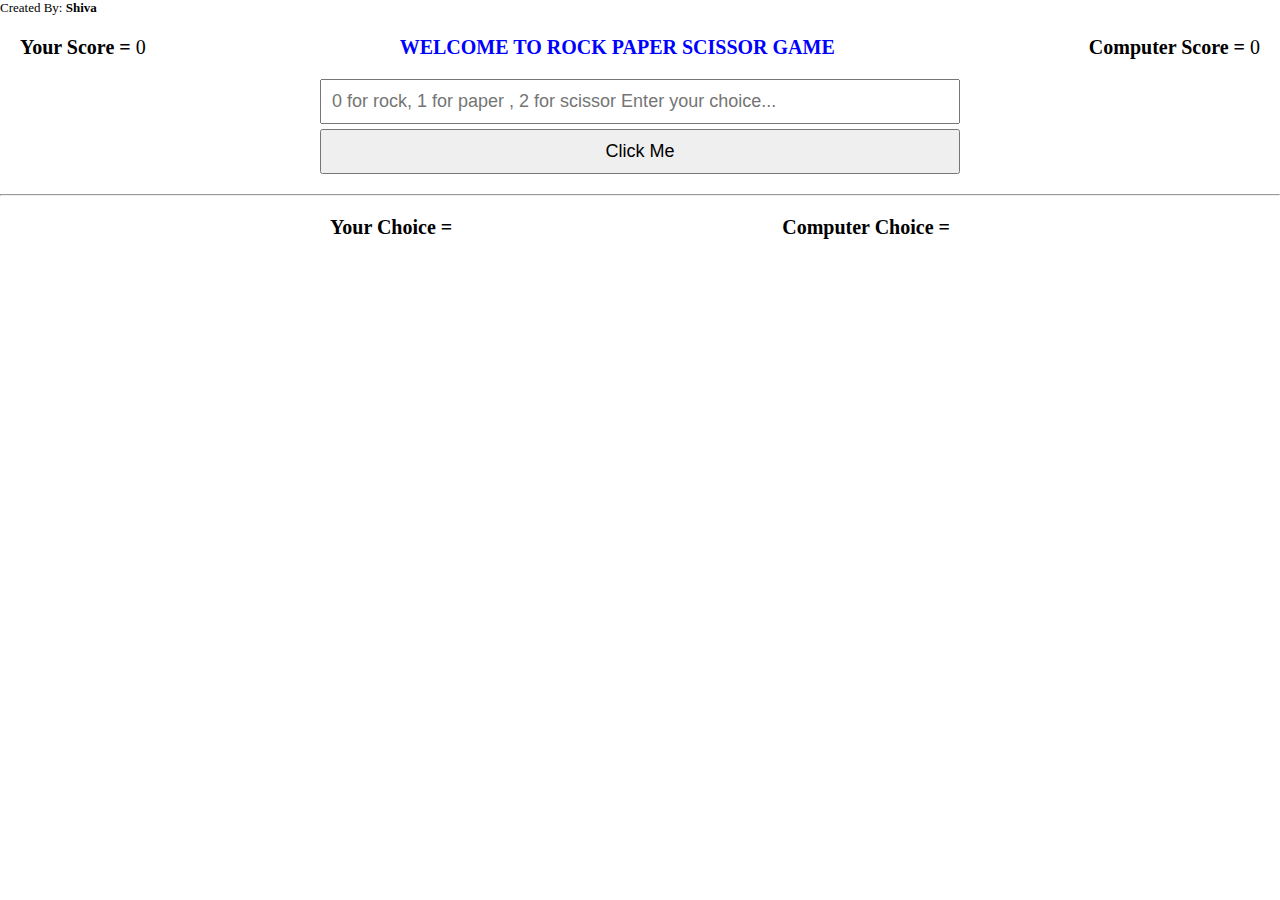
==== index.html @ 775088b1 "Initial commit" ====
<!DOCTYPE html>
<html lang="en">
<head>
    <meta charset="UTF-8">
    <meta name="viewport" content="width=device-width, initial-scale=1.0">
    <link rel="stylesheet" href="style.css">
    <title>Rock Paper scissor</title>
</head>
<body>
    <div class="container">
        <div class="creator">Created By: <strong style="color: yello;">Shiva</strong></div>
        <div class="scores">
            <p><strong>Your Score = </strong><span id="user-score">0</span></p>
            <p><strong style="color: blue;">WELCOME TO ROCK PAPER SCISSOR GAME</strong></p>
            <p><strong>Computer Score = </strong><span id="computer-score">0</span></p>
        </div>

        <div>
            <input required type="text" id="user-input"
                placeholder="0 for rock, 1 for paper , 2 for scissor Enter your choice...">
            <button class="btn" id="btn">Click Me</button>
        </div>

        <hr style="margin-top: 20px;">
        <div id="victory" class="victory" style="text-align: center;"></div>

        <div class="choices">
            <p><strong>Your Choice = </strong><span id="user-choice"></span></p>
            <p><strong>Computer Choice =</strong> <span id="computer-choice"></span></p>
        </div>

        <div class="elements">
            <div id="rock" class="rock element">
                <img class="hide" src="./img/rock.png" alt="">
            </div>
            <div id="paper" class="paper element">
                <img class="hide" src="./img/paper.png" alt="">
            </div>
            <div id="scissor" class="scissor element">
                <img class="hide" src="./img/scissor.png" alt="">
            </div>
        </div>

        <div class="elements">
            <div class="element" id="user-img"></div>
            <div class="element" id="computer-img"></div>
        </div>

    </div>
</body>
<script src="script.js"></script>
</html>
---- style.css ----
* {
    margin: 0;
    padding: 0;
    box-sizing: border-box;
}

.creator {
    position: sticky;
    bottom: 20px;
    font-size: small;
}

input,
.btn {
    width: 50%;
    display: block;
    padding: 10px;
    margin: 2px;
    font-size: 18px;
    margin: auto;
}

.btn {
    margin-top: 5px;
}

.scores,
.choices {
    display: flex;
    justify-content: space-between;
    margin: 20px;
    font-size: 20px;
    gap: 20px;
}

.choices {
    justify-content: space-evenly;
}

#win-window {
    display: flex;
    justify-content: center;
    align-items: center;
    border: 2px solid black;
}

.elements {
    display: flex;
    flex-direction: row;
    justify-content: space-evenly;
    align-items: safe;
    gap: 200px;
    width: 30vw;
    height: 10px;
    margin: auto;
}

.elements div {
    margin: 0;

}

.elements img {
    width: 300px;
    height: 300px;
}

.hide {
    display: none;
    margin: 20px;
    padding: 20px;
}

.show {
    display: block;
}

.victory h1 {
    text-align: center;
    margin: 40px 0;
    width: fit-content;
    margin: auto;
    padding: 10px;
    background-color: black;
    color: white;
}
 
@media screen and (max-width: 927px) {
    body {
      background-color: lightgreen;
    }

    .scores {
        display: flex;
        flex-direction: column;
    }

    .elements {
        margin: auto;
    }

    .elements img {
        width: 100px;
        height: 100px;
    }
  }
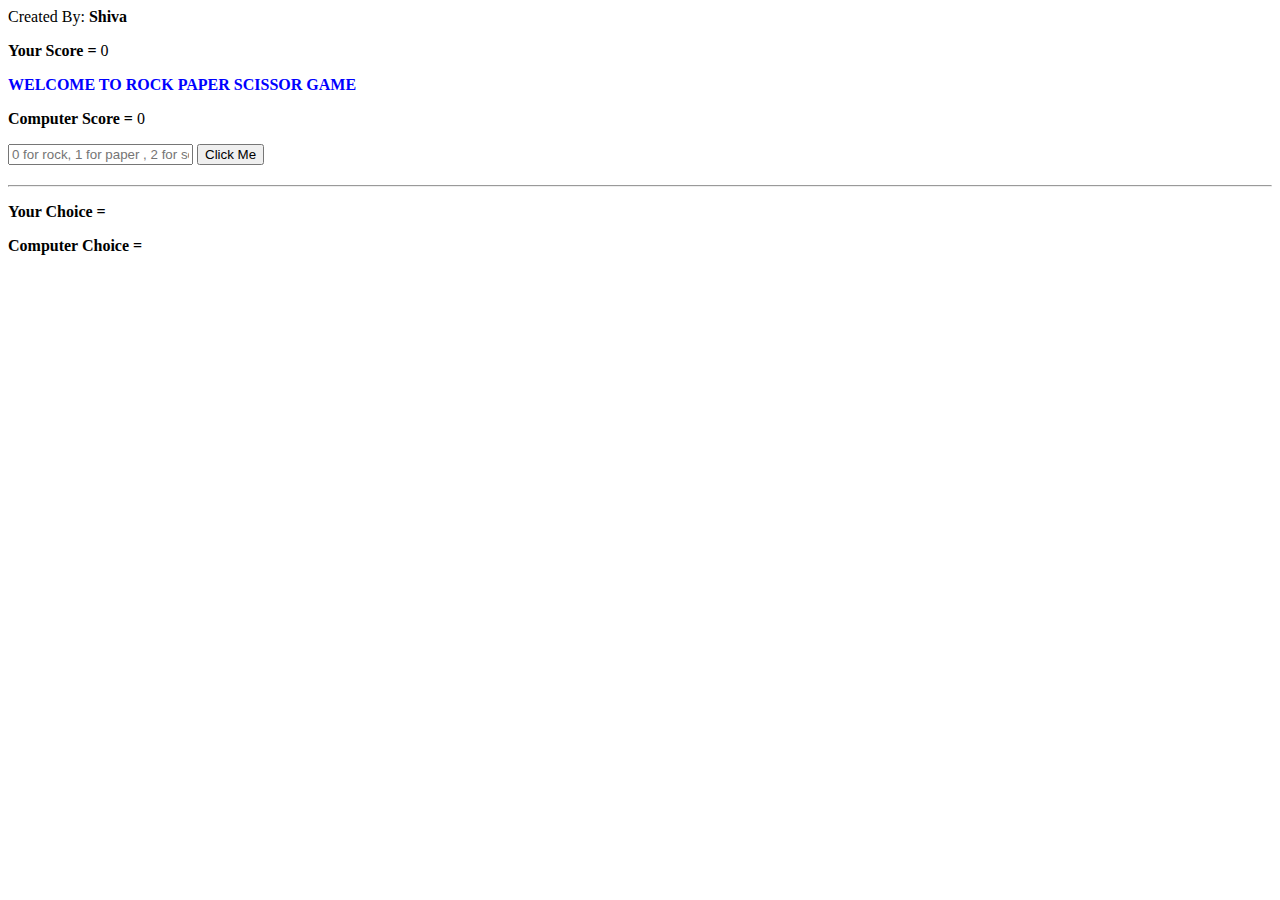
==== commit 2e89cd30: "removed html folder and taken out index.html file in the root directory" ====
--- a/index.html
+++ b/index.html
@@ -3,8 +3,8 @@
 <head>
     <meta charset="UTF-8">
     <meta name="viewport" content="width=device-width, initial-scale=1.0">
-    <link rel="stylesheet" href="style.css">
-    <title>Rock Paper scissor</title>
+    <link rel="stylesheet" href="css/style.css">
+    <title>Shiva Game</title>
 </head>
 <body>
     <div class="container">
@@ -48,5 +48,5 @@
 
     </div>
 </body>
-<script src="script.js"></script>
+<script src="js/script.js"></script>
 </html>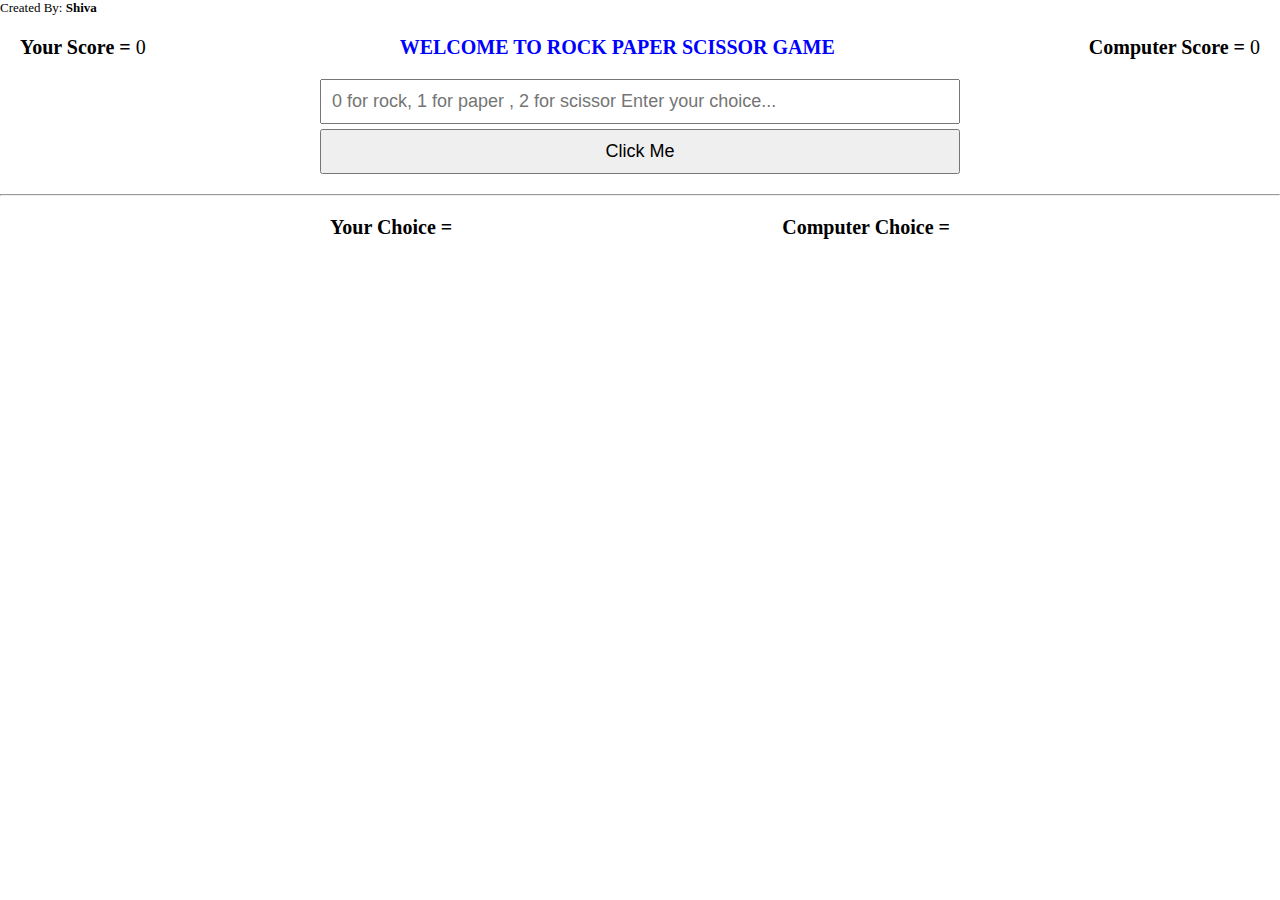
==== commit af79f912: "faveicon is added" ====
--- a/index.html
+++ b/index.html
@@ -4,6 +4,9 @@
     <meta charset="UTF-8">
     <meta name="viewport" content="width=device-width, initial-scale=1.0">
     <link rel="stylesheet" href="css/style.css">
+
+    <!-- adding fav-icon -->
+    <link rel="icon" type="image/x-icon" href="/images/favicon.ico">
     <title>Shiva Game</title>
 </head>
 <body>
--- a/css/style.css
+++ b/css/style.css
@@ -0,0 +1,106 @@
+* {
+    margin: 0;
+    padding: 0;
+    box-sizing: border-box;
+}
+
+.creator {
+    position: sticky;
+    bottom: 20px;
+    font-size: small;
+}
+
+input,
+.btn {
+    width: 50%;
+    display: block;
+    padding: 10px;
+    margin: 2px;
+    font-size: 18px;
+    margin: auto;
+}
+
+.btn {
+    margin-top: 5px;
+}
+
+.scores,
+.choices {
+    display: flex;
+    justify-content: space-between;
+    margin: 20px;
+    font-size: 20px;
+    gap: 20px;
+}
+
+.choices {
+    justify-content: space-evenly;
+}
+
+#win-window {
+    display: flex;
+    justify-content: center;
+    align-items: center;
+    border: 2px solid black;
+}
+
+.elements {
+    display: flex;
+    flex-direction: row;
+    justify-content: space-evenly;
+    align-items: safe;
+    gap: 200px;
+    width: 30vw;
+    height: 10px;
+    margin: auto;
+}
+
+.elements div {
+    margin: 0;
+
+}
+
+.elements img {
+    width: 300px;
+    height: 300px;
+}
+
+.hide {
+    display: none;
+    margin: 20px;
+    padding: 20px;
+}
+
+.show {
+    display: block;
+}
+
+.victory h1 {
+    text-align: center;
+    margin: 40px 0;
+    width: fit-content;
+    margin: auto;
+    padding: 10px;
+    background-color: black;
+    color: white;
+}
+ 
+@media screen and (max-width: 927px) {
+    body {
+      background-color: lightgreen;
+    }
+
+    .scores {
+        display: flex;
+        flex-direction: column;
+    }
+
+    .elements {
+        margin: auto;
+    }
+
+    .elements img {
+        width: 100px;
+        height: 100px;
+    }
+  }